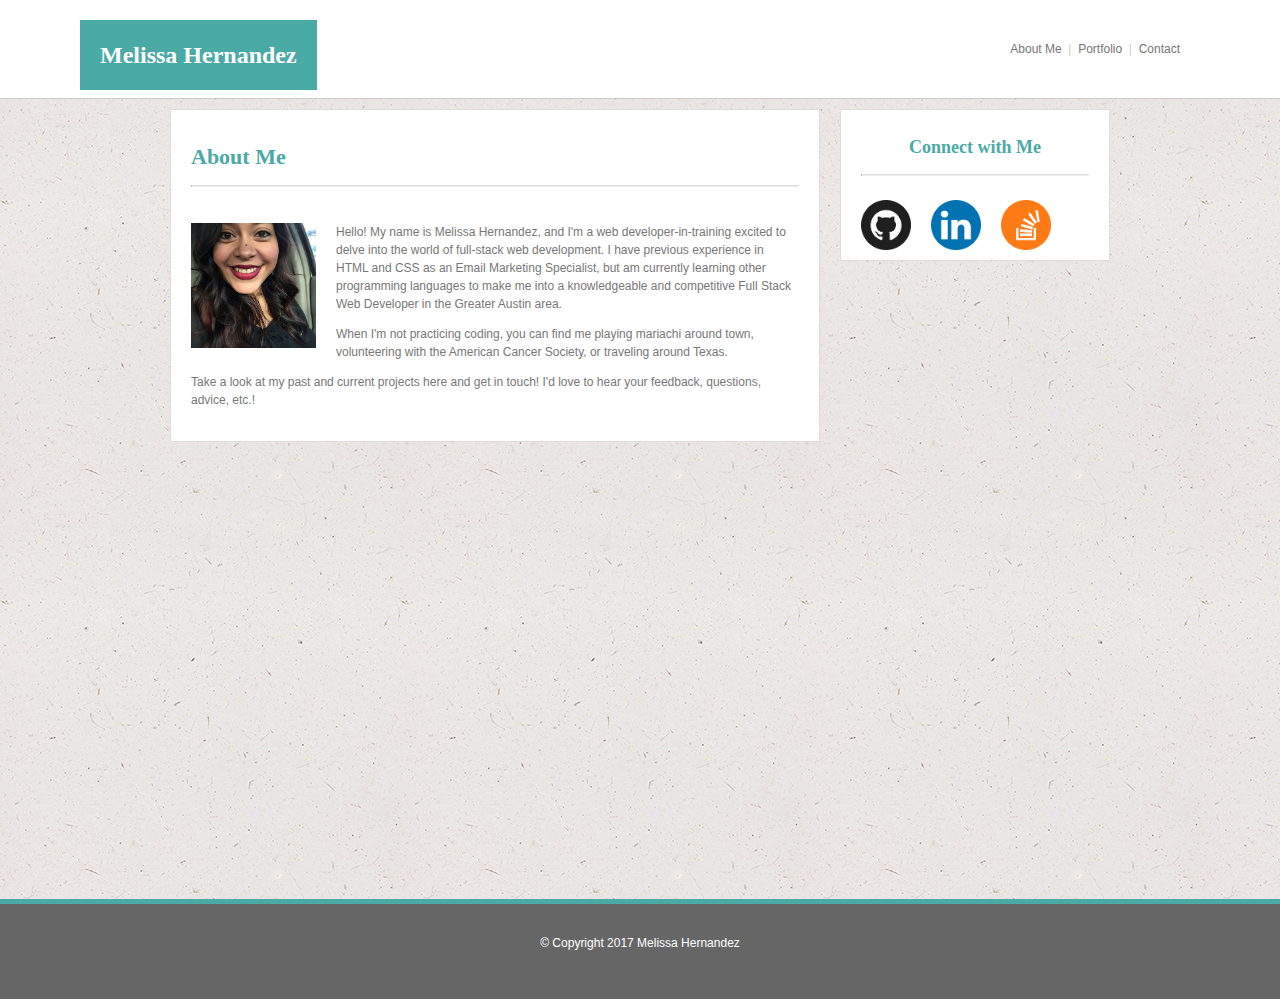
==== index.html @ 19fa7a55 "updated portfolio files" ====
<!DOCTYPE html>

<html>

<head>
	
	<title>Melissa Hernandez | Web Developer-in-Training</title>

	<link rel="stylesheet" type="text/css" href="assets/css/style.css">

</head>

<body>

	<div class="top">

		<header>
		
			<h1 id="name">Melissa Hernandez</h1>
	
		</header>

		<nav>
	
			<a href="index.html" class="navlink">About Me</a> &nbsp;|&nbsp;  
			<a href="portfolio.html" class="navlink">Portfolio</a>  &nbsp;|&nbsp; <a href="contact.html" class="navlink">Contact</a>
	
		</nav>

	</div>


	<div class="container">

		<section>
		
			<h2>About Me</h2>

			<hr class="hrconnect" />

			<br/>

			<p><div class="imgprofile"><img src="assets/images/melissa-profile.jpg" class="imgprofile" alt="Melissa Profile Picture"></div>Hello! My name is Melissa Hernandez, and I'm a web developer-in-training excited to delve into the world of full-stack web development. I have previous experience in HTML and CSS as an Email Marketing Specialist, but am currently learning other programming languages to make me into a knowledgeable and competitive Full Stack Web Developer in the Greater Austin area.</p>

			<p>When I'm not practicing coding, you can find me playing mariachi around town, volunteering with the American Cancer Society, or traveling around Texas.</p>

			<p>Take a look at my past and current projects here and get in touch! I'd love to hear your feedback, questions, advice, etc.!</p>

		</section>

		<aside>
	
			<h3>Connect with Me</h3>

			<hr class="hrconnect" />

			<br/>

			<a href="https://github.com/MissHernandez"><img src="assets/images/github.png" width="50px" alt="GitHub"></a>&nbsp;<a href="https://www.linkedin.com/in/misshernandez/"><img src="assets/images/linkedin.png" width="50px" alt="LinkedIn"></a>&nbsp;<a href="http://stackoverflow.com/users/7676189/melissa-hernandez?tab=profile"><img src="assets/images/stackoverflow.png" width="50px" alt="Stack Overflow"></a>

		</aside>

	</div>

	<footer>
	
		&copy; Copyright 2017 Melissa Hernandez
	
	</footer>

</body>

</html>
---- assets/css/style.css ----
* {
	box-sizing: border-box;
}

body {
	color: #777777;
	font-family: 'Arial', 'Helvetica Neue', Helvetica, sans-serif;
	font-size: 12px;
	background-image: url("../images/ep_naturalwhite.png");
	margin: 0 auto;
	line-height: 18px;
	height: 100%;
}

html {
	height: 100%;
}

.container:after {
  content: "";
  display: block;
  height: 100px;
}

.top {
	background-color: #FFFFFF;
	border-bottom-color: #cccccc;
	border-bottom-width: 1px;
	border-bottom-style: solid;
	overflow: auto;
	padding: 0px 50px 0px 30px;
}

.container {
	width: 960px;
	margin: 0 auto;
	padding: 10px;
	min-height: 100%;
	margin-bottom: -100px;
}

header {
	background-color: #4aaaa5;
	padding: 10px 20px 10px 20px;
	margin-top: 20px;
	margin-left: 50px;
	margin-bottom: 0px;
	float: left;
}

#name {
	color: #FFFFFF;
	font-family: 'Georgia', Times, Times New Roman, serif;
}

nav {
	color: #cccccc;
	background-color: #FFFFFF;
	padding: 40px 50px 40px 20px;
	margin-top: 0px;
	float: right;
}

.navlink {
	color: #777777;
	text-decoration: none;
}


section {
	float: left;
	background-color: #FFFFFF;
	width: 650px;
	padding: 20px;
	border: 1px solid #dddddd;
	margin: 0 auto;
	}

h2 {
	color: #4aaaa5;
	font-family: 'Georgia', Times, Times New Roman, serif;
	font-size: 22px;
}

h3 {
	color: #4aaaa5;
	font-family: 'Georgia', Times, Times New Roman, serif;
	font-size: 18px;
}

a:hover {
	text-decoration: underline;
}

img {
	margin-right: 20px;
	float: left;
}

.imgprofile {
	width: 125px;
}

aside {
	float: right;
	background-color: #FFFFFF;
	width: 270px;
	padding: 10px 20px 10px 20px;
	border: 1px solid #dddddd;
	margin-left: 20px;
	margin: 0 auto;
	text-align: center;


}

hr.hrconnect {
	border-top: 1px solid #dddddd;
}


footer {
	clear: both;
	background-color: #666666;
	width: 100%;
	padding: 30px;
	color: #FFFFFF;
	font-size: 12px;
	text-align: center;	
	border-top: 5px solid #4aaaa5;
	height: 100px;
	}

.project {
	float: left;
	position: relative;
}

.title {
	background-color: #4aaaa5;
    width: 230px;
    height: 20px;
    text-align: center;
    padding: 10px;
    color: #FFFFFF;
    font-family: 'Georgia', Times, Times New Roman, serif;
    font-size: 16px;
    display: table;
    position: absolute;
    left: 0px;
    bottom: 10px;
}

.box {
	float: left;
	margin: 30px;
}

button, input, select {
	color: #777777;
	font-size: 14px;
}

button {
	background-color: #4aaaa5;
	color: #FFFFFF;
	font-family: 'Arial', 'Helvetica Neue', Helvetica, sans-serif;
	padding: 10px;
	border-style: none;

}

input {
	width: 100%;
	margin: 0;
	font-size: 12px;
	padding: 5px;
}

textarea {
	border-color: #dddddd;
	width: 100%;
}


@media only screen and (max-width: 980px) {
    .container {
        width: 95%;
    }

    section {
    	width: 65%;
    }

    .box {
    	width: 80%;	
    }


    aside {
    	width: 30%;
    }

    footer {
    	width: 100%;
    }
}

@media only screen and (max-width: 768px) {
    .container {
        width: 95%;
    }

    section {
    	width: 95%;
    	margin-bottom: 30px;
    }

    .top {
    	padding: 0px;
    }

    .box {
    	width: 180px;	
    }

    aside {
    	width: 95%;
    	float: left;	
    }

    footer {
    	width: 100%;
    }
}

@media only screen and (max-width: 640px) {
    .container {
        width: 95%;
    }

    .top {
    	width: 100%;
    }

    header {
    	width: 100%;
    	margin-left: 0px;
    	margin-top: 0px;
    	padding: 20px;	
    }

    nav {
    	width: 100%;
    }

    section {
    	width: 90%;
    	margin-bottom: 30px;
    }

    .imgprofile {
    	width: 95%;
    	margin-bottom: 10px;
    }

    .box {
    	width: 90%;
    }

    aside {
    	width: 90%;
    	float: left;
    }

    footer {
    	width: 100%;
    }
}
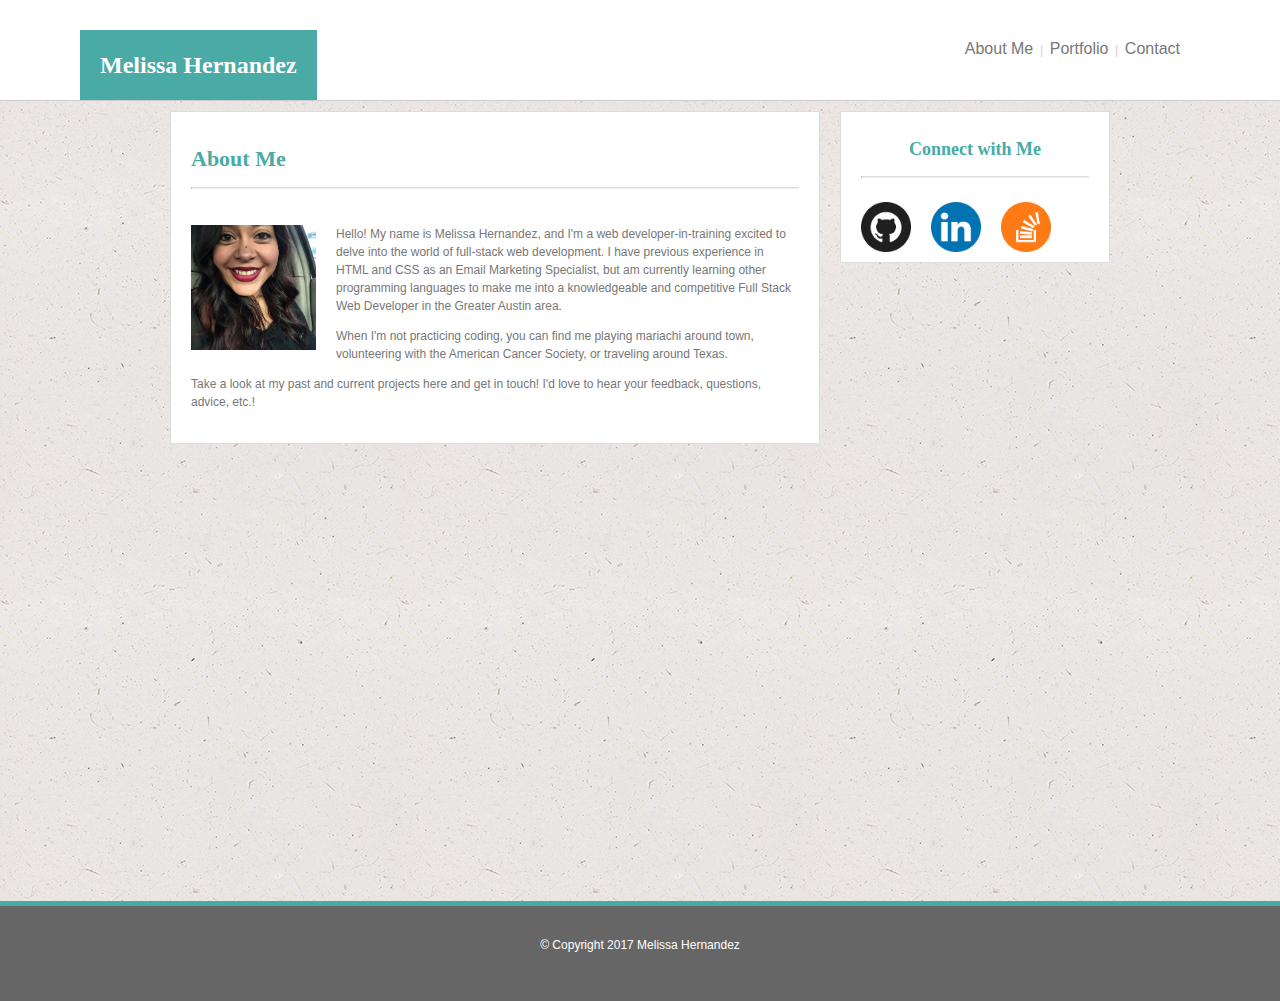
==== commit 350e56b9: "updated portfolio files" ====
--- a/index.html
+++ b/index.html
@@ -21,9 +21,9 @@
 		</header>
 
 		<nav>
-	
+	 
 			<a href="index.html" class="navlink">About Me</a> &nbsp;|&nbsp;  
-			<a href="portfolio.html" class="navlink">Portfolio</a>  &nbsp;|&nbsp; <a href="contact.html" class="navlink">Contact</a>
+			<a href="portfolio.html" class="navlink">Portfolio</a> &nbsp;|&nbsp; <a href="contact.html" class="navlink">Contact</a>
 	
 		</nav>
 
@@ -56,8 +56,9 @@
 
 			<br/>
 
-			<a href="https://github.com/MissHernandez"><img src="assets/images/github.png" width="50px" alt="GitHub"></a>&nbsp;<a href="https://www.linkedin.com/in/misshernandez/"><img src="assets/images/linkedin.png" width="50px" alt="LinkedIn"></a>&nbsp;<a href="http://stackoverflow.com/users/7676189/melissa-hernandez?tab=profile"><img src="assets/images/stackoverflow.png" width="50px" alt="Stack Overflow"></a>
-
+			<a href="https://github.com/MissHernandez"><img src="assets/images/github.png" width="50px" alt="GitHub"></a>
+			<a href="https://www.linkedin.com/in/misshernandez/"><img src="assets/images/linkedin.png" width="50px" alt="LinkedIn"></a>
+			<a href="http://stackoverflow.com/users/7676189/melissa-hernandez?tab=profile"><img src="assets/images/stackoverflow.png" width="50px" alt="Stack Overflow"></a>
 		</aside>
 
 	</div>
--- a/assets/css/style.css
+++ b/assets/css/style.css
@@ -43,7 +43,7 @@
 header {
 	background-color: #4aaaa5;
 	padding: 10px 20px 10px 20px;
-	margin-top: 20px;
+	margin-top: 30px;
 	margin-left: 50px;
 	margin-bottom: 0px;
 	float: left;
@@ -67,6 +67,10 @@
 	text-decoration: none;
 }
 
+.navlink-container {
+	width: 100px;
+	padding: 10px;
+}
 
 section {
 	float: left;
@@ -87,6 +91,10 @@
 	color: #4aaaa5;
 	font-family: 'Georgia', Times, Times New Roman, serif;
 	font-size: 18px;
+}
+
+a {
+	font-size: 16px;
 }
 
 a:hover {
@@ -228,6 +236,7 @@
     aside {
     	width: 95%;
     	float: left;	
+    	text-align: left;
     }
 
     footer {
@@ -253,6 +262,7 @@
 
     nav {
     	width: 100%;
+    	text-align: center;
     }
 
     section {
@@ -272,12 +282,21 @@
     aside {
     	width: 90%;
     	float: left;
+    	text-align: left;
     }
 
     footer {
     	width: 100%;
     }
-}
-
-
-
+
+    #name {
+    	text-align: center;
+    }
+
+    .navlink-container {
+    	width: 33%;
+    }
+}
+
+
+
